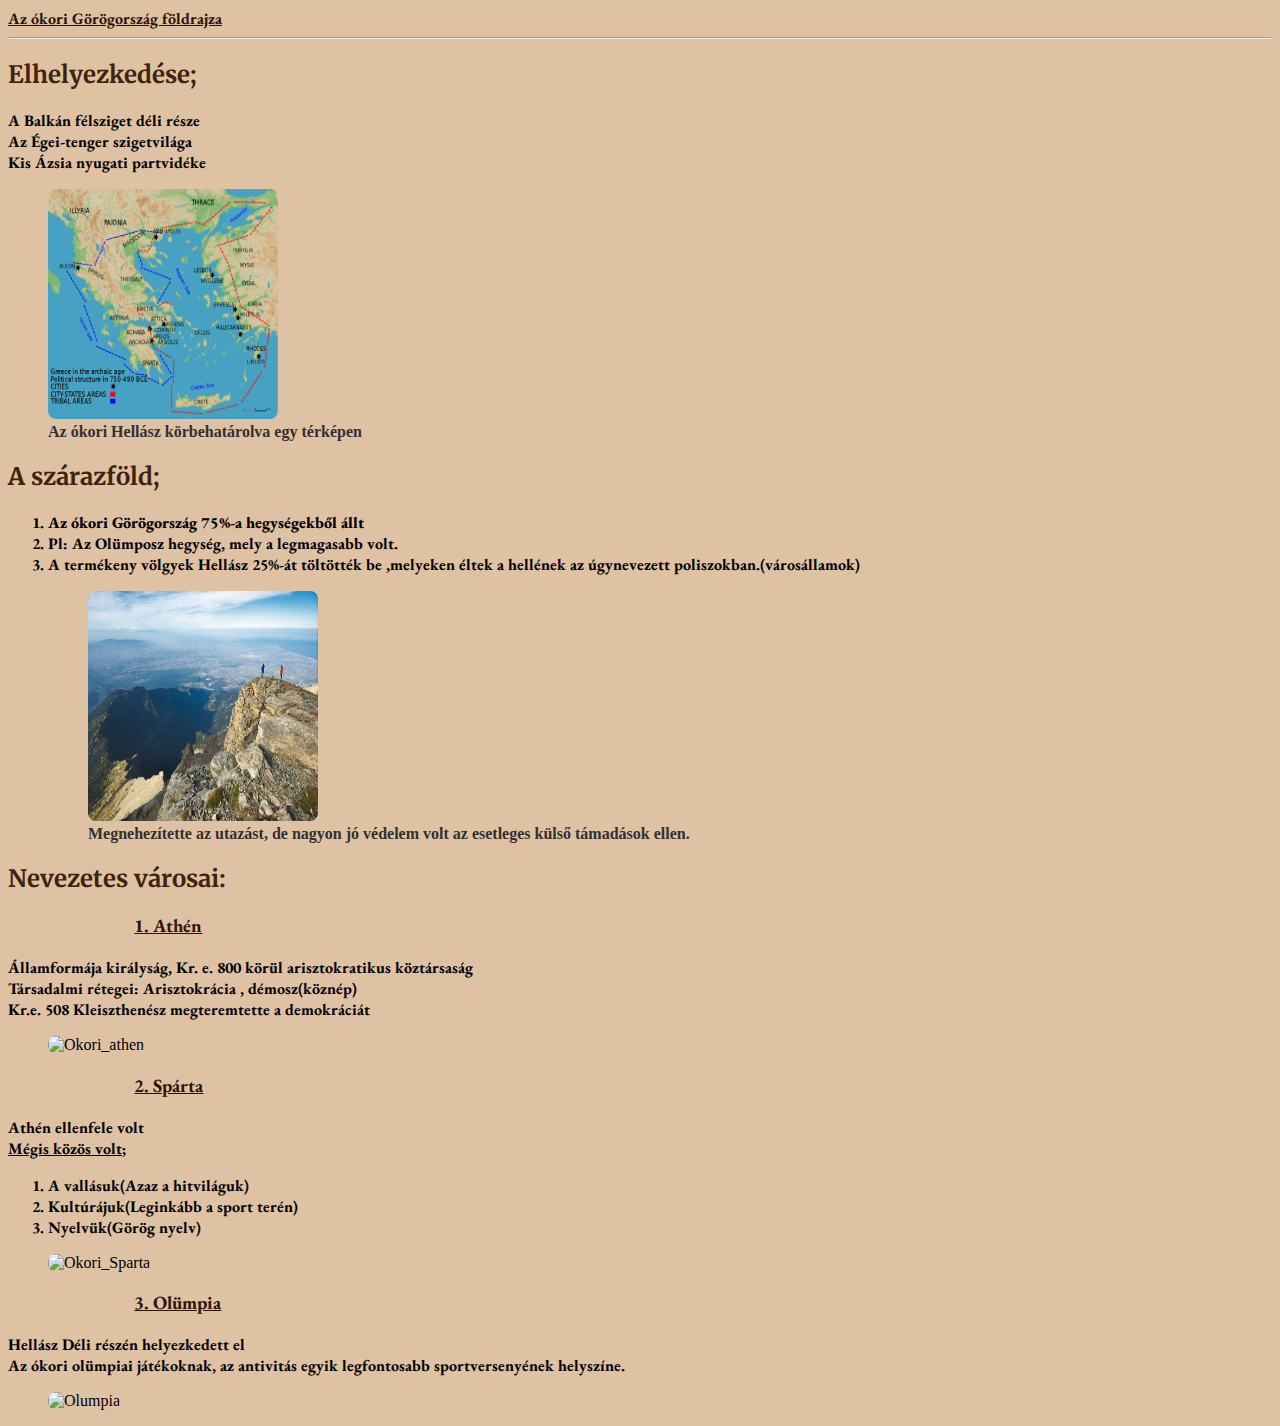
==== index.html @ 038b435f "Add files via upload" ====
<!DOCTYPE html>
<html>
   <head>
     <title> Görög földrajz </title>
     <meta charset = "utf-8">
     <link rel = "stylesheet" href = "01.css">
     <link rel="preconnect" href="https://fonts.googleapis.com">
 <link rel="preconnect" href="https://fonts.gstatic.com" crossorigin>
 <link href="https://fonts.googleapis.com/css2?family=M+PLUS+2:wght@300&display=swap" rel="stylesheet">
 <link href="https://fonts.googleapis.com/css2?family=Merriweather:wght@300&display=swap" rel="stylesheet">
 <link href="https://fonts.googleapis.com/css2?family=EB+Garamond&display=swap" rel="stylesheet">
 <link href="https://fonts.googleapis.com/css2?family=EB+Garamond:wght@600&display=swap" rel="stylesheet">
   </head>
   <body>
      <header>
         <b><u>Az ókori Görögország földrajza</u></b>
         <hr>
      </header>
       <div>
         <h2> Elhelyezkedése; </h2>
         <li>A Balkán félsziget déli része</li>
         <li>Az Égei-tenger szigetvilága</li>	
         <li>Kis Ázsia nyugati partvidéke</li>
         <figure><img src ="terkep4.png" width="230" height="230" alt = "Görög terkep" title = "Görög térkép">
         <figcaption><b>Az ókori Hellász körbehatárolva egy térképen</b></figcaption>
        </figure>
       </div>
      <div>
            <h2>A szárazföld;</h2>
            <ol>
             <b><li>Az ókori Görögország 75%-a hegységekből 
                    állt</b></li>
                    <li>Pl: Az Olümposz hegység,
                        mely a legmagasabb volt.
                        </li>
                        <li>A termékeny völgyek Hellász 25%-át  töltötték be ,melyeken éltek a hellének az úgynevezett poliszokban.(városállamok)
                        </li>
                <figure>    
                    <img src="olumposz hegyseg.jpg"width="230" height="230" alt=" olumposz_hegyseg"title="Az Olümposz hegység">
                    <figcaption><b>Megnehezítette az utazást, de nagyon jó védelem volt az esetleges külső támadások ellen.</b></figcaption>
                </figure>
                      
            </ol>
      </div>
      <div>
          <h2>Nevezetes városai:</h2>
           <h3><u>1. Athén</u></h3>
            <li>Államformája királyság, Kr. e. 800 körül arisztokratikus köztársaság</li>
            <li>Társadalmi rétegei: Arisztokrácia , démosz(köznép)</li>
            <li>Kr.e. 508 Kleiszthenész megteremtette a demokráciát</li>
            <blockquote><img src="okori_athen1.jpg"width="230" height="230" alt="Okori_athen" title="Ókori Athén"></blockquote>
           <h3><u>2. Spárta</u></h3>
            <li>Athén ellenfele volt</li>
            <li><u>Mégis közös volt;</u></li>
              <ol>
                  <li>A vallásuk(Azaz a hitviláguk)</li>
                  <li>Kultúrájuk(Leginkább a sport terén)</li>
                  <li>Nyelvük(Görög nyelv)</li>
              </ol>
              <blockquote><img src="okori_sparta1.jpg" width="230" height="230" alt="Okori_Sparta" title="Ókori Spárta"></blockquote>
            <h3><u>3. Olümpia</u></h3>
            <li>Hellász Déli részén helyezkedett el</li>  
            <li>Az ókori olümpiai játékoknak, az antivitás egyik legfontosabb sportversenyének helyszíne.</li>
            <blockquote><img src="Olumpia1.jpg" width="290" height="230" alt="Olumpia" title="Ókori Olümpia"></blockquote>
            

      </div>
   </body>
</html>
---- 01.css ----
body {
	background-color: rgb(223, 194, 164); 
}
h1 {
	color: #f0f;

}
h2 {
	color:#3f230a;
	font-family: 'Merriweather', serif;		
}

p {
	color: rgb(117, 76, 97);
}
figcaption {
	color:rgb(51, 48, 48)

}
h3 {
	font-family: 'EB Garamond', serif;
	font-weight: bold;
	text-indent: 10%;
	color:rgb(48, 21, 7)

	
}
header {
	font-family: 'EB Garamond', serif;
	color:rgb(39, 21, 4)
}
li {
	font-family: 'EB Garamond', serif;
	font-weight: bold
	
}
img {
  border-radius: 8px;
}
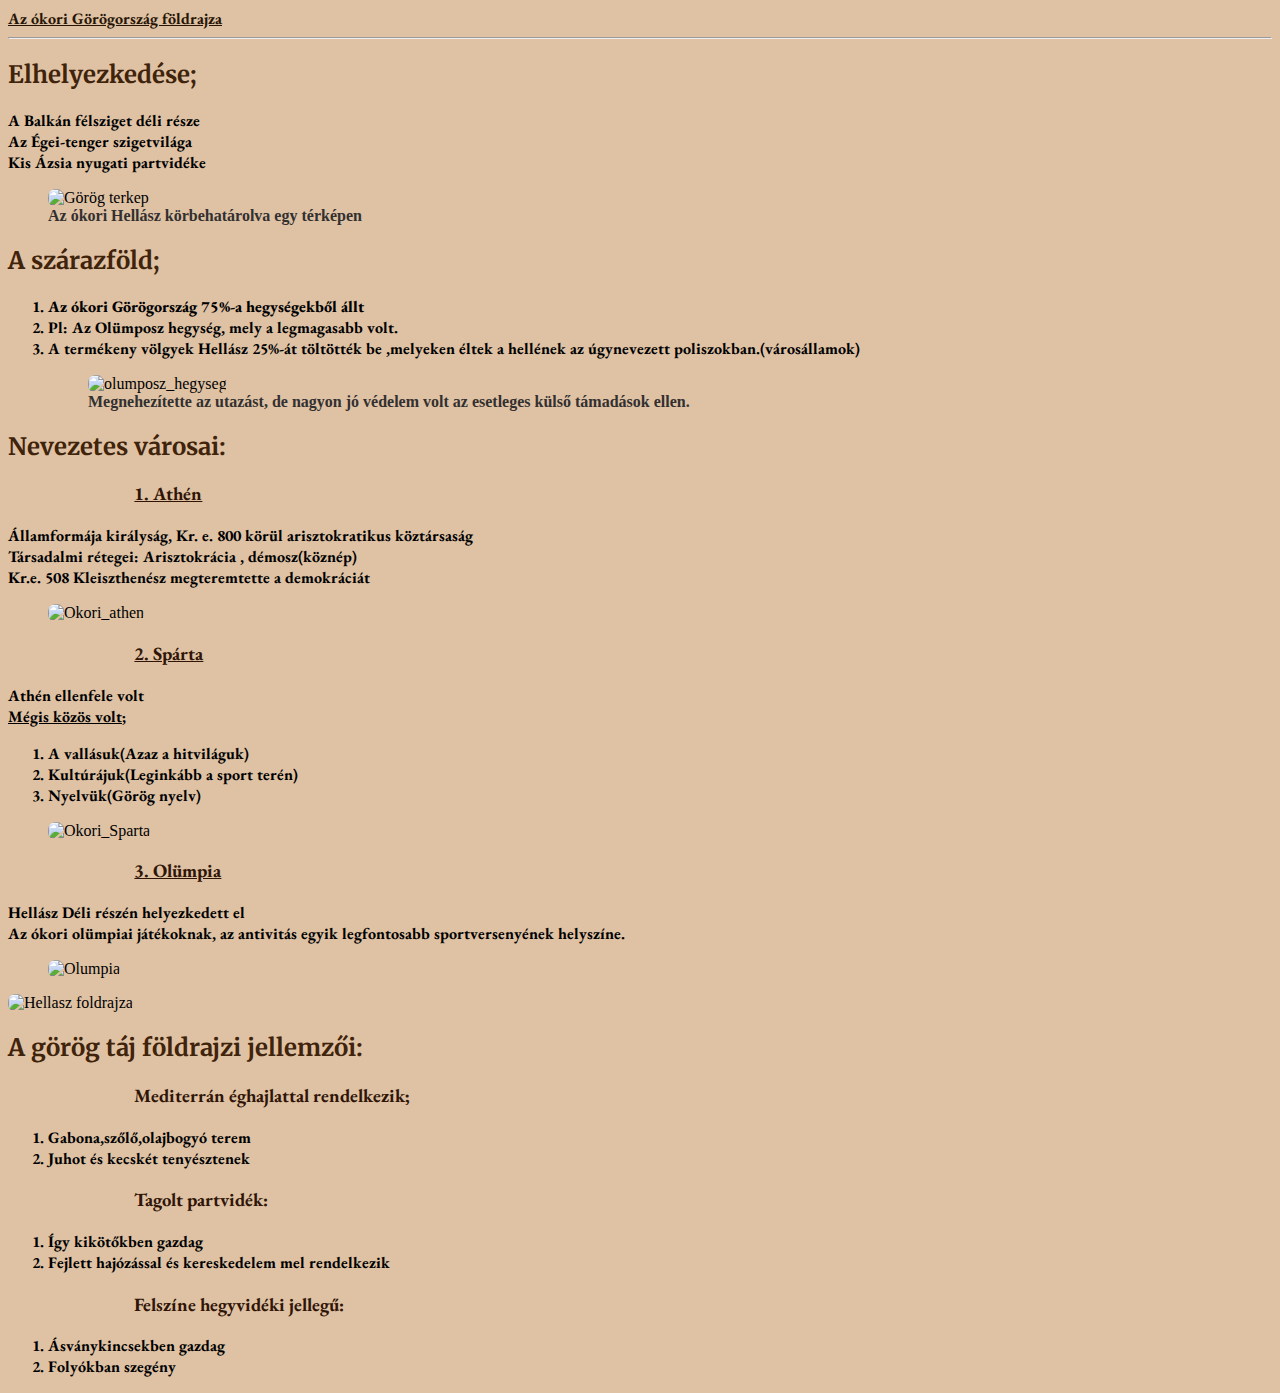
==== commit 2e7c2543: "Add files via upload" ====
--- a/index.html
+++ b/index.html
@@ -1,5 +1,5 @@
 <!DOCTYPE html>
-<html>
+<html lang="hu">
    <head>
      <title> Görög földrajz </title>
      <meta charset = "utf-8">
@@ -21,7 +21,7 @@
          <li>A Balkán félsziget déli része</li>
          <li>Az Égei-tenger szigetvilága</li>	
          <li>Kis Ázsia nyugati partvidéke</li>
-         <figure><img src ="terkep4.png" width="230" height="230" alt = "Görög terkep" title = "Görög térkép">
+         <figure><img src ="img/terkep4_tk.png" width="230" height="230" alt = "Görög terkep" title = "Görög térkép">
          <figcaption><b>Az ókori Hellász körbehatárolva egy térképen</b></figcaption>
         </figure>
        </div>
@@ -36,7 +36,7 @@
                         <li>A termékeny völgyek Hellász 25%-át  töltötték be ,melyeken éltek a hellének az úgynevezett poliszokban.(városállamok)
                         </li>
                 <figure>    
-                    <img src="olumposz hegyseg.jpg"width="230" height="230" alt=" olumposz_hegyseg"title="Az Olümposz hegység">
+                    <img src="img/olumposz hegyseg_tk.jpg "width="230" height="230" alt=" olumposz_hegyseg"title="Az Olümposz hegység">
                     <figcaption><b>Megnehezítette az utazást, de nagyon jó védelem volt az esetleges külső támadások ellen.</b></figcaption>
                 </figure>
                       
@@ -48,7 +48,7 @@
             <li>Államformája királyság, Kr. e. 800 körül arisztokratikus köztársaság</li>
             <li>Társadalmi rétegei: Arisztokrácia , démosz(köznép)</li>
             <li>Kr.e. 508 Kleiszthenész megteremtette a demokráciát</li>
-            <blockquote><img src="okori_athen1.jpg"width="230" height="230" alt="Okori_athen" title="Ókori Athén"></blockquote>
+            <blockquote><img src="img/okori_athen1_tk.jpg"width="230" height="230" alt="Okori_athen" title="Ókori Athén"></blockquote>
            <h3><u>2. Spárta</u></h3>
             <li>Athén ellenfele volt</li>
             <li><u>Mégis közös volt;</u></li>
@@ -57,13 +57,33 @@
                   <li>Kultúrájuk(Leginkább a sport terén)</li>
                   <li>Nyelvük(Görög nyelv)</li>
               </ol>
-              <blockquote><img src="okori_sparta1.jpg" width="230" height="230" alt="Okori_Sparta" title="Ókori Spárta"></blockquote>
+              <blockquote><img src="img/okori_sparta1_tk.jpg" width="230" height="230" alt="Okori_Sparta" title="Ókori Spárta"></blockquote>
             <h3><u>3. Olümpia</u></h3>
             <li>Hellász Déli részén helyezkedett el</li>  
             <li>Az ókori olümpiai játékoknak, az antivitás egyik legfontosabb sportversenyének helyszíne.</li>
-            <blockquote><img src="Olumpia1.jpg" width="290" height="230" alt="Olumpia" title="Ókori Olümpia"></blockquote>
+            <blockquote><img src="img/Olumpia1_tk.jpg" width="290" height="230" alt="Olumpia" title="Ókori Olümpia"></blockquote>
             
 
       </div>
+      <div>
+        <img src="img/hellaszfoldrajz1_tk.jpg" width="460" height="230" alt="Hellasz foldrajza" title="Hellász földrajza">
+        <h2>A görög táj földrajzi jellemzői:</h2>
+        <h3>Mediterrán éghajlattal rendelkezik;</h3>
+        <ol>
+          <li>Gabona,szőlő,olajbogyó terem</li>
+          <li>Juhot és kecskét tenyésztenek</li>
+        </ol>
+        <h3>Tagolt partvidék:</h3>
+        <ol>
+          <li>Így kikötőkben gazdag</li>
+          <li>Fejlett hajózással és kereskedelem mel rendelkezik</li>
+
+        </ol>
+        <h3>Felszíne hegyvidéki jellegű:</h3>
+        <ol>
+          <li>Ásványkincsekben gazdag</li>
+          <li>Folyókban szegény </li>
+        </ol>
+      </div>
    </body>
 </html>